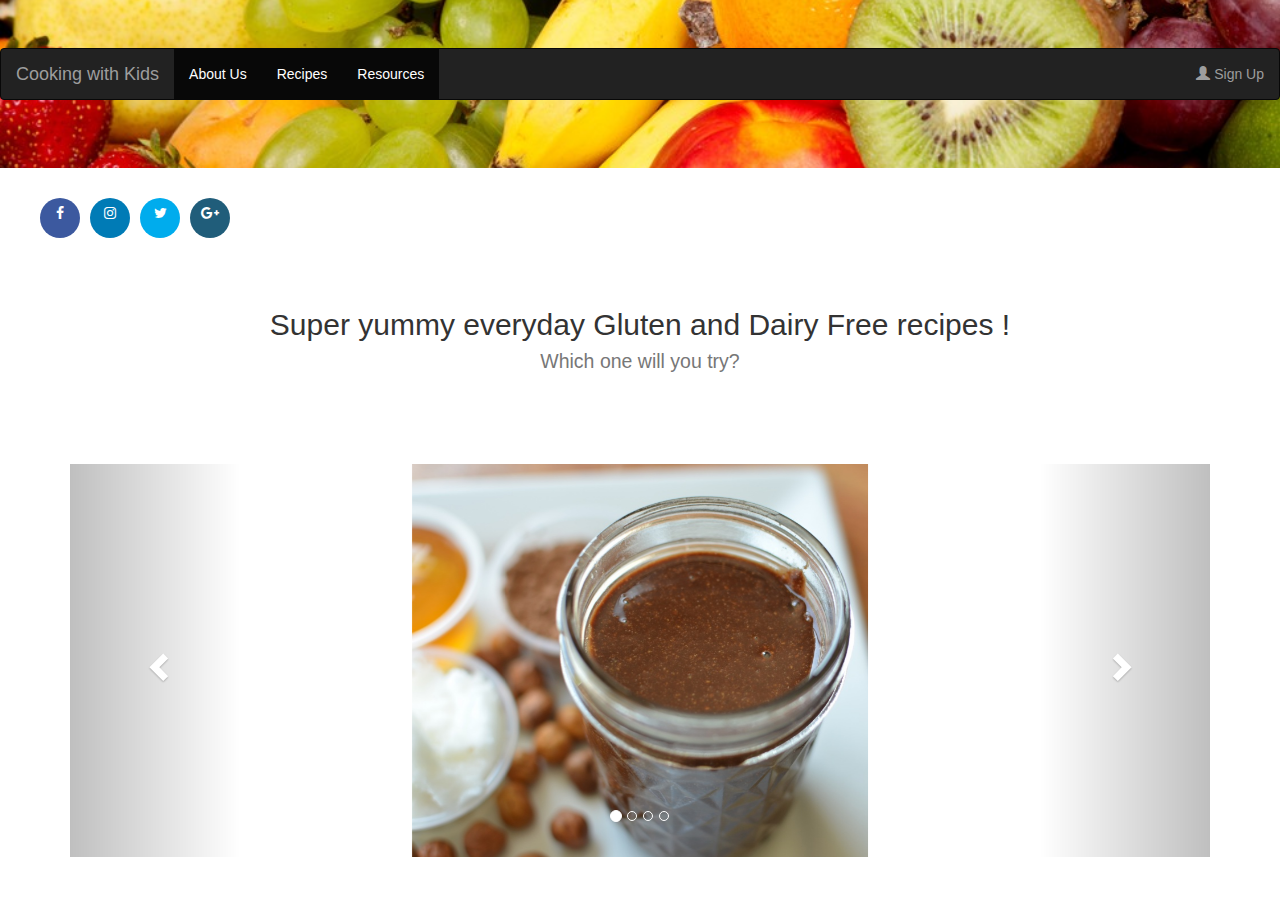
==== index.html @ 9efd3ae4 "website live" ====
<!DOCTYPE html>

<head>
<link href="dist/css/bootstrap.min.css" rel="stylesheet">
<link href="main.css" rel="stylesheet" type="text/css">
<meta name="viewport" content="width=device-width, initial-scale=1.0">
<script src="https://ajax.googleapis.com/ajax/libs/jquery/1.12.0/jquery.min.js"></script>
  <script src="http://maxcdn.bootstrapcdn.com/bootstrap/3.3.6/js/bootstrap.min.js"></script>
  <script src="https://use.fonticons.com/5c3ef861.js"></script>
  <link href="//netdna.bootstrapcdn.com/font-awesome/4.0.3/css/font-awesome.css" rel="stylesheet">
<style>
  .carousel-inner > .item > img,
  .carousel-inner > .item > a > img {
      width: 40%;
      margin: auto;
  }

  ul {
    overflow: auto;
}
 
ul li {
    list-style-type: none;
    float: left;
}
 
ul li a i {
    background: #205D7A;
    color: #fff;
    width: 40px;
    height: 40px;
    border-radius: 20px;
    font-size: 25px;
    text-align: center;
    margin-right: 10px;
    padding-top: 15%;
    transition: all 0.2s ease-in-out;
}
.fa-facebook {
    background:#3c599f
} 
.fa-instagram {
    background:#007bb6
}
.fa-twitter {
    background:#00aced
}
.google-plus {
    background:#dd4b39
}
ul li a i:hover {
    opacity: .7;
}


</style>
  </style>

<title> Cooking With Kids </title>
</head>

<body>

<header>
<div class='jumbotron'>
<div class='container'>


</div>

<nav class='navbar navbar-inverse'>
<div class='container-fluid'>
<div class='navbar-header'>
<a class='navbar-brand' href=''>Cooking with Kids</a>
</div>
<ul class='nav navbar-nav'>
      <li class='active'><a href='https://www.google.co.uk/'>About Us</a></li>
      <li role='presentation' class='active'><a href='recipes.html'>Recipes</a></li>
      <li role='presentation' class='active'><a href='https://www.google.co.uk/'>Resources</a></li>
     

</ul>
<ul class='nav navbar-nav navbar-right'>
<li><a href='signup.html'><span class='glyphicon glyphicon-user'></span> Sign Up</a></li>
</div>
</nav>



</header>


  <ul>
<li><a href="http://facebook.com/"><i class="fa fa-facebook"></i></a></li>
<li><a href="http://instagram.com/"><i class="fa fa-instagram"></i></a></li>
<li><a href="http://twitter.com/"><i class="fa fa-twitter"></i></a></li>
<li><a href="http://plus.google.com/"><i class="fa fa-google-plus"></i> </a></li>
</ul> 
  



<br>
<br>

<div class="container">

<h2 class="text-center">Super yummy everyday Gluten and Dairy Free recipes ! <br> <small> Which one will you try? </small> </h2>

</div>

<br>






<br>
<br>

<div class="container">
  <br>
  <div id="myCarousel" class="carousel slide" data-ride="carousel">
    <!-- Indicators -->
    <ol class="carousel-indicators">
      <li data-target="#myCarousel" data-slide-to="0" class="active"></li>
      <li data-target="#myCarousel" data-slide-to="1"></li>
      <li data-target="#myCarousel" data-slide-to="2"></li>
      <li data-target="#myCarousel" data-slide-to="3"></li>
    </ol>

    <!-- Wrapper for slides -->
    <div class="carousel-inner" role="listbox">
      <div class="item active">
        <img src="images/nut2.jpg" alt="nut" width="460" height="345">
      </div>

      <div class="item">
        <img src="images/pizza2.jpg" alt="pizza" width="460" height="345">
      </div>
    
      <div class="item">
        <img src="images/broc2.jpg" alt="broc" width="460" height="345">
      </div>

      
  </div>

    <!-- Left and right controls -->
    <a class="left carousel-control" href="#myCarousel" role="button" data-slide="prev">
      <span class="glyphicon glyphicon-chevron-left" aria-hidden="true"></span>
      <span class="sr-only">Previous</span>
    </a>
    <a class="right carousel-control" href="#myCarousel" role="button" data-slide="next">
      <span class="glyphicon glyphicon-chevron-right" aria-hidden="true"></span>
      <span class="sr-only">Next</span>
    </a>
  </div>
</div>

<br>
<br>




     
   

    

</div>

<br>




</body>
</html>
---- main.css ----
.jumbotron {
	position: relative;
	background: #000 url("fruit.png") center center;
	width: 100%;
	height: 100%;
	background-size: cover;
	overflow: hidden;


}

#emailsubmit {

	margin-right: 50%;
	margin-left: 50%;
}
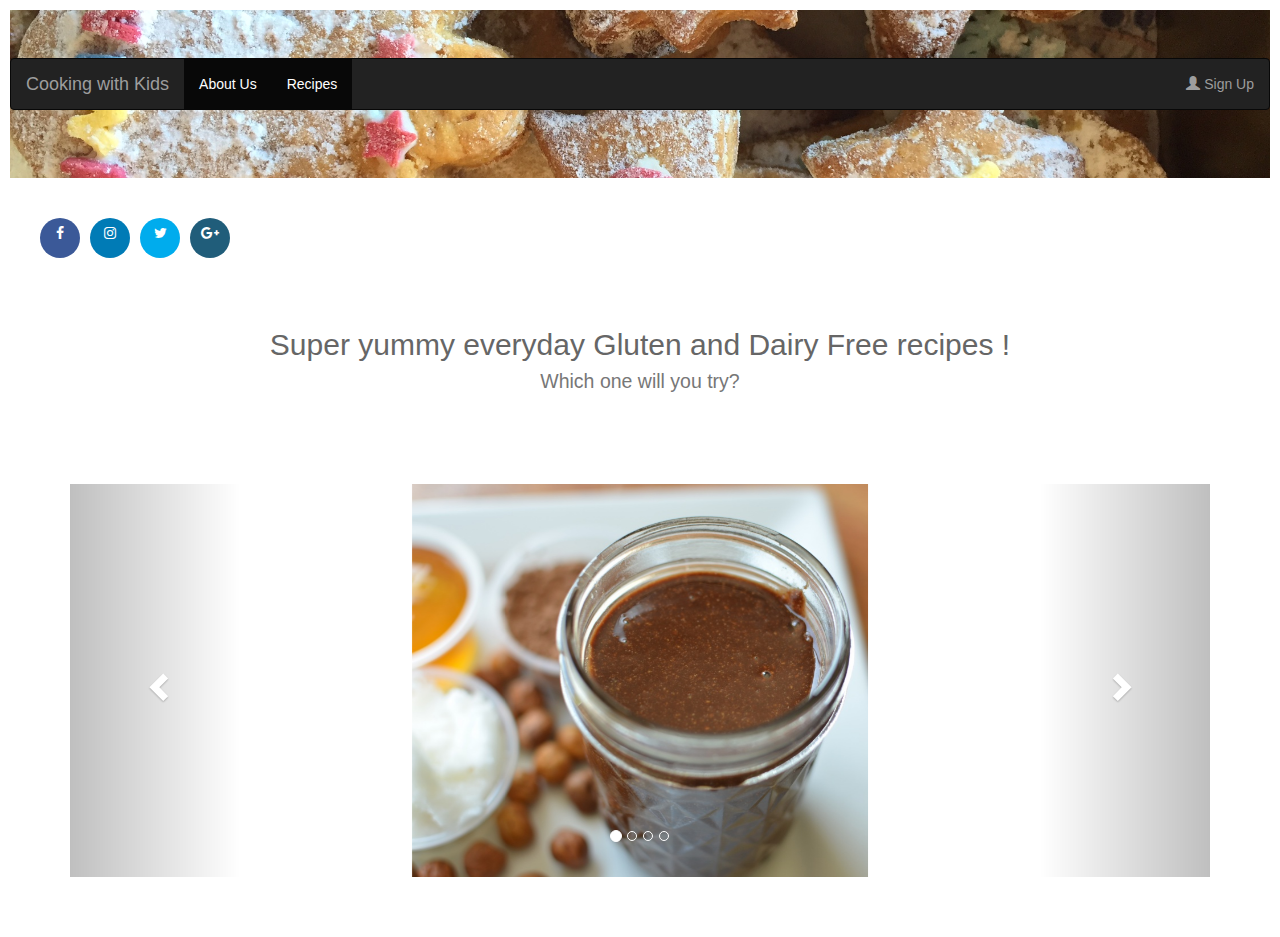
==== commit 028f328f: "fjgnv" ====
--- a/index.html
+++ b/index.html
@@ -37,7 +37,7 @@
     transition: all 0.2s ease-in-out;
 }
 .fa-facebook {
-    background:#3c599f
+    background:#3b5998
 } 
 .fa-instagram {
     background:#007bb6
@@ -74,9 +74,9 @@
 <a class='navbar-brand' href=''>Cooking with Kids</a>
 </div>
 <ul class='nav navbar-nav'>
-      <li class='active'><a href='https://www.google.co.uk/'>About Us</a></li>
+      <li class='active'><a href='About.html'>About Us</a></li>
       <li role='presentation' class='active'><a href='recipes.html'>Recipes</a></li>
-      <li role='presentation' class='active'><a href='https://www.google.co.uk/'>Resources</a></li>
+      
      
 
 </ul>
--- a/main.css
+++ b/main.css
@@ -2,7 +2,7 @@
 
 .jumbotron {
 	position: relative;
-	background: #000 url("fruit.png") center center;
+	background: #000 url("sables.png") center center;
 	width: 100%;
 	height: 100%;
 	background-size: cover;
@@ -16,4 +16,27 @@
 	margin-right: 50%;
 	margin-left: 50%;
 }
-
+title {
+	color: #DC143C;
+	}
+body {
+  font-family: Tahoma, Geneva, sans-serif;
+  color: #666;
+}
+header {
+  color: #DC143C;
+  padding: 10px;
+  line-height: 28px;
+  text-align: center;
+  bottom: 0;
+  margin: 0;
+}
+title {
+	color: #DC143C;
+}
+h1 {
+color: #D8BFD8;
+  }
+h3 {
+color: #DC143C;
+  }